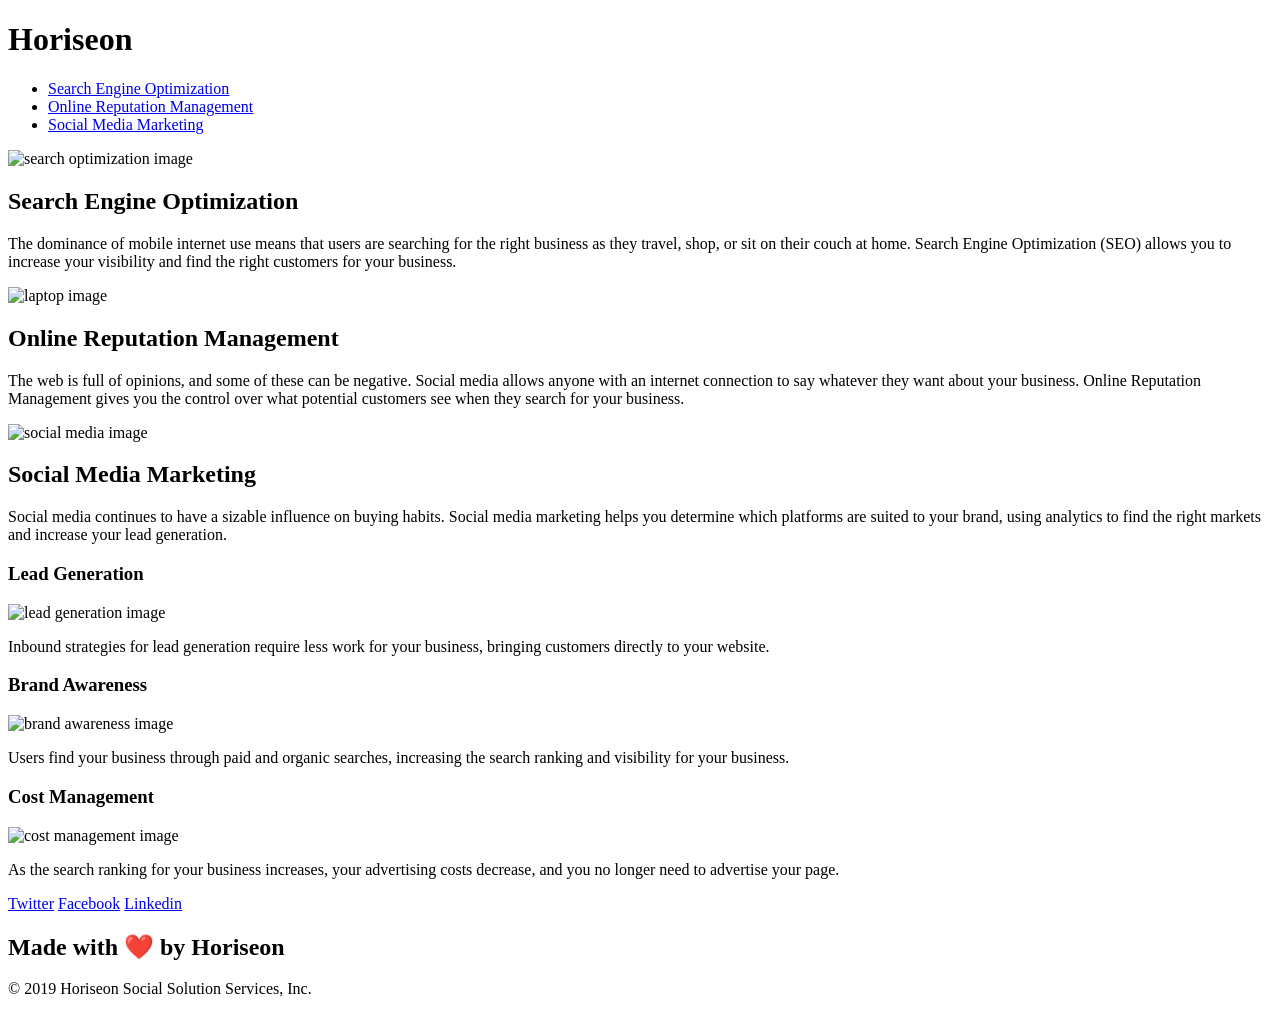
==== index.html @ 4e719db2 "Refactoring Horiseon Hw" ====
<!DOCTYPE html>
<html lang="en-us">

<head>
    <meta charset="UTF-8" />
    <link rel="stylesheet" href="./assets/css/style.css">
    <title>website</title>
    <meta name="viewport" content="width=device-width, initial-scale=1.0">

</head>

<body>
    <div class="header">
        <h1>Hori<span class="seo">seo</span>n</h1>
        <div>
            <ul>
                <li>
                    <a href="#search-engine-optimization">Search Engine Optimization</a>
                </li>
                 <li>
                    <a href="#online-reputation-management">Online Reputation Management</a>
                    </li>
                  <li>
                    <a href="#social-media-marketing">Social Media Marketing</a>
                </li>
            </ul>
        </div>
    </div>
     <div class="hero"></div>
    <div class="content">
        <div id="search-engine-optimization" class="search-engine-optimization">
            <img src="./assets/images/search-engine-optimization.jpg" class="float-left" alt="search optimization image"/>
            <h2>Search Engine Optimization</h2>
            <p>
                The dominance of mobile internet use means that users are searching for the right business as they travel, shop, or sit on their couch at home. Search Engine Optimization (SEO) allows you to increase your visibility and find the right customers for your business.
            </p>
        </div>
        <div id="online-reputation-management" class="online-reputation-management">
            <img src="./assets/images/online-reputation-management.jpg" class="float-right" alt="laptop image"/>
            <h2>Online Reputation Management</h2>
            <p>
                The web is full of opinions, and some of these can be negative. Social media allows anyone with an internet connection to say whatever they want about your business. Online Reputation Management gives you the control over what potential customers see when they search for your business.
            </p>
        </div>
        <div id="social-media-marketing" class="social-media-marketing">
            <img src="./assets/images/social-media-marketing.jpg" class="float-left" alt="social media image"/>
            <h2>Social Media Marketing</h2>
            <p>
                Social media continues to have a sizable influence on buying habits. Social media marketing helps you determine which platforms are suited to your brand, using analytics to find the right markets and increase your lead generation.
            </p>
        </div>
    </div>
    <div class="benefits">
        <div class="benefit-lead">
            <h3>Lead Generation</h3>
            <img src="./assets/images/lead-generation.png" alt="lead generation image" />
            <p>
                Inbound strategies for lead generation require less work for your business, bringing customers directly to your website.
            </p>
        </div>
        <div class="benefit-brand">
            <h3>Brand Awareness</h3>
            <img src="./assets/images/brand-awareness.png" alt="brand awareness image" />
            <p>
                Users find your business through paid and organic searches, increasing the search ranking and visibility for your business.
            </p>
        </div>
        <div class="benefit-cost">
            <h3>Cost Management</h3>
            <img src="./assets/images/cost-management.png" alt="cost management image"/>
            <p>
                As the search ranking for your business increases, your advertising costs decrease, and you no longer need to advertise your page.
            </p>
        </div>
    </div>
    <div class=Socials> 
        <a class=Socials href="https://twitter.com">Twitter</a>
       <a class=Socials href="https://facebook.com">Facebook</a>
       <a class=Socials href="https://linkedin.com">Linkedin</a>
       
    </div>
        <div class="footer">
        <h2>Made with ❤️️ by Horiseon</h2>
        <p>
            &copy; 2019 Horiseon Social Solution Services, Inc.
        </p>
        
    </div>
</body>

</html>
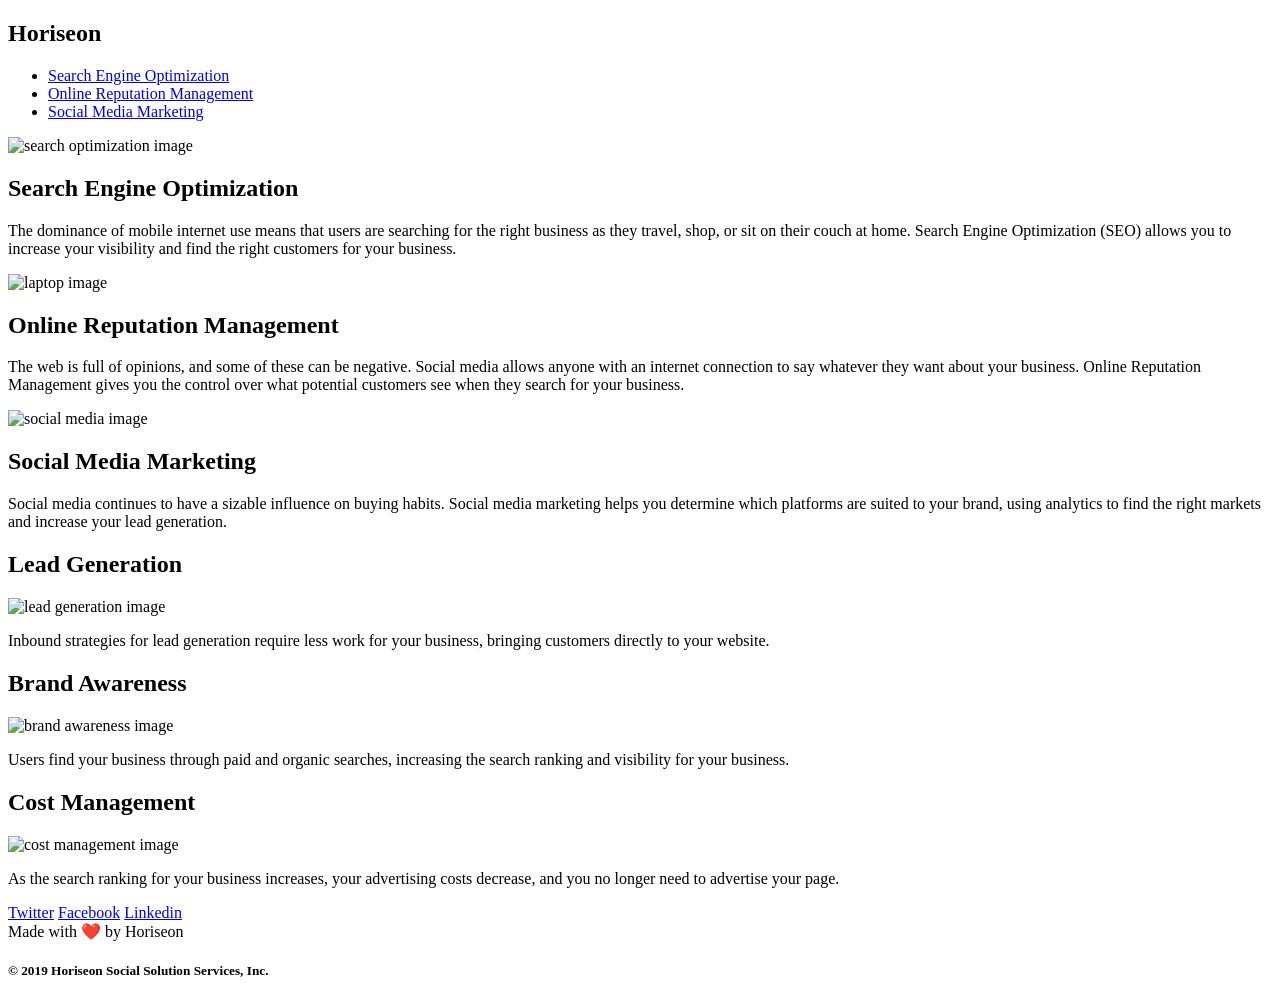
==== commit ebfc6f47: "update refactoring hw" ====
--- a/index.html
+++ b/index.html
@@ -4,13 +4,14 @@
 <head>
     <meta charset="UTF-8" />
     <link rel="stylesheet" href="./assets/css/style.css">
-    <title>website</title>
+    <title>Refactoring the Horiseon</title>   
+     <!--added mobile friendly link-->
     <meta name="viewport" content="width=device-width, initial-scale=1.0">
 
 </head>
 
 <body>
-    <div class="header">
+    <section class="header">
         <h1>Hori<span class="seo">seo</span>n</h1>
         <div>
             <ul>
@@ -19,15 +20,16 @@
                 </li>
                  <li>
                     <a href="#online-reputation-management">Online Reputation Management</a>
-                    </li>
+                 </li>
                   <li>
                     <a href="#social-media-marketing">Social Media Marketing</a>
                 </li>
             </ul>
         </div>
-    </div>
-     <div class="hero"></div>
+    </section>
+     <section class="hero"></section>
     <div class="content">
+        <!--input clickable link and alt tags that were missing-->
         <div id="search-engine-optimization" class="search-engine-optimization">
             <img src="./assets/images/search-engine-optimization.jpg" class="float-left" alt="search optimization image"/>
             <h2>Search Engine Optimization</h2>
@@ -50,42 +52,44 @@
             </p>
         </div>
     </div>
-    <div class="benefits">
+    
+     <section class="benefits">
         <div class="benefit-lead">
-            <h3>Lead Generation</h3>
+            <h2>Lead Generation</h2>
             <img src="./assets/images/lead-generation.png" alt="lead generation image" />
             <p>
                 Inbound strategies for lead generation require less work for your business, bringing customers directly to your website.
             </p>
         </div>
-        <div class="benefit-brand">
-            <h3>Brand Awareness</h3>
+        <div class="benefit-lead">
+            <h2>Brand Awareness</h2>
             <img src="./assets/images/brand-awareness.png" alt="brand awareness image" />
             <p>
                 Users find your business through paid and organic searches, increasing the search ranking and visibility for your business.
             </p>
         </div>
-        <div class="benefit-cost">
-            <h3>Cost Management</h3>
+        <div class="benefit-lead">
+            <h2>Cost Management</h2>
             <img src="./assets/images/cost-management.png" alt="cost management image"/>
             <p>
                 As the search ranking for your business increases, your advertising costs decrease, and you no longer need to advertise your page.
             </p>
         </div>
-    </div>
-    <div class=Socials> 
+    </section>  
+    <!--added socials to reach customers on all platforms-->
+    <section class=Socials> 
         <a class=Socials href="https://twitter.com">Twitter</a>
        <a class=Socials href="https://facebook.com">Facebook</a>
        <a class=Socials href="https://linkedin.com">Linkedin</a>
        
-    </div>
-        <div class="footer">
-        <h2>Made with ❤️️ by Horiseon</h2>
-        <p>
+    </section>
+        <footer class="footer">
+        <footer>Made with ❤️️ by Horiseon</footer>
+        <h5>
             &copy; 2019 Horiseon Social Solution Services, Inc.
-        </p>
+        </h5>
         
-    </div>
+    </footer>
 </body>
+</html>
 
-</html>
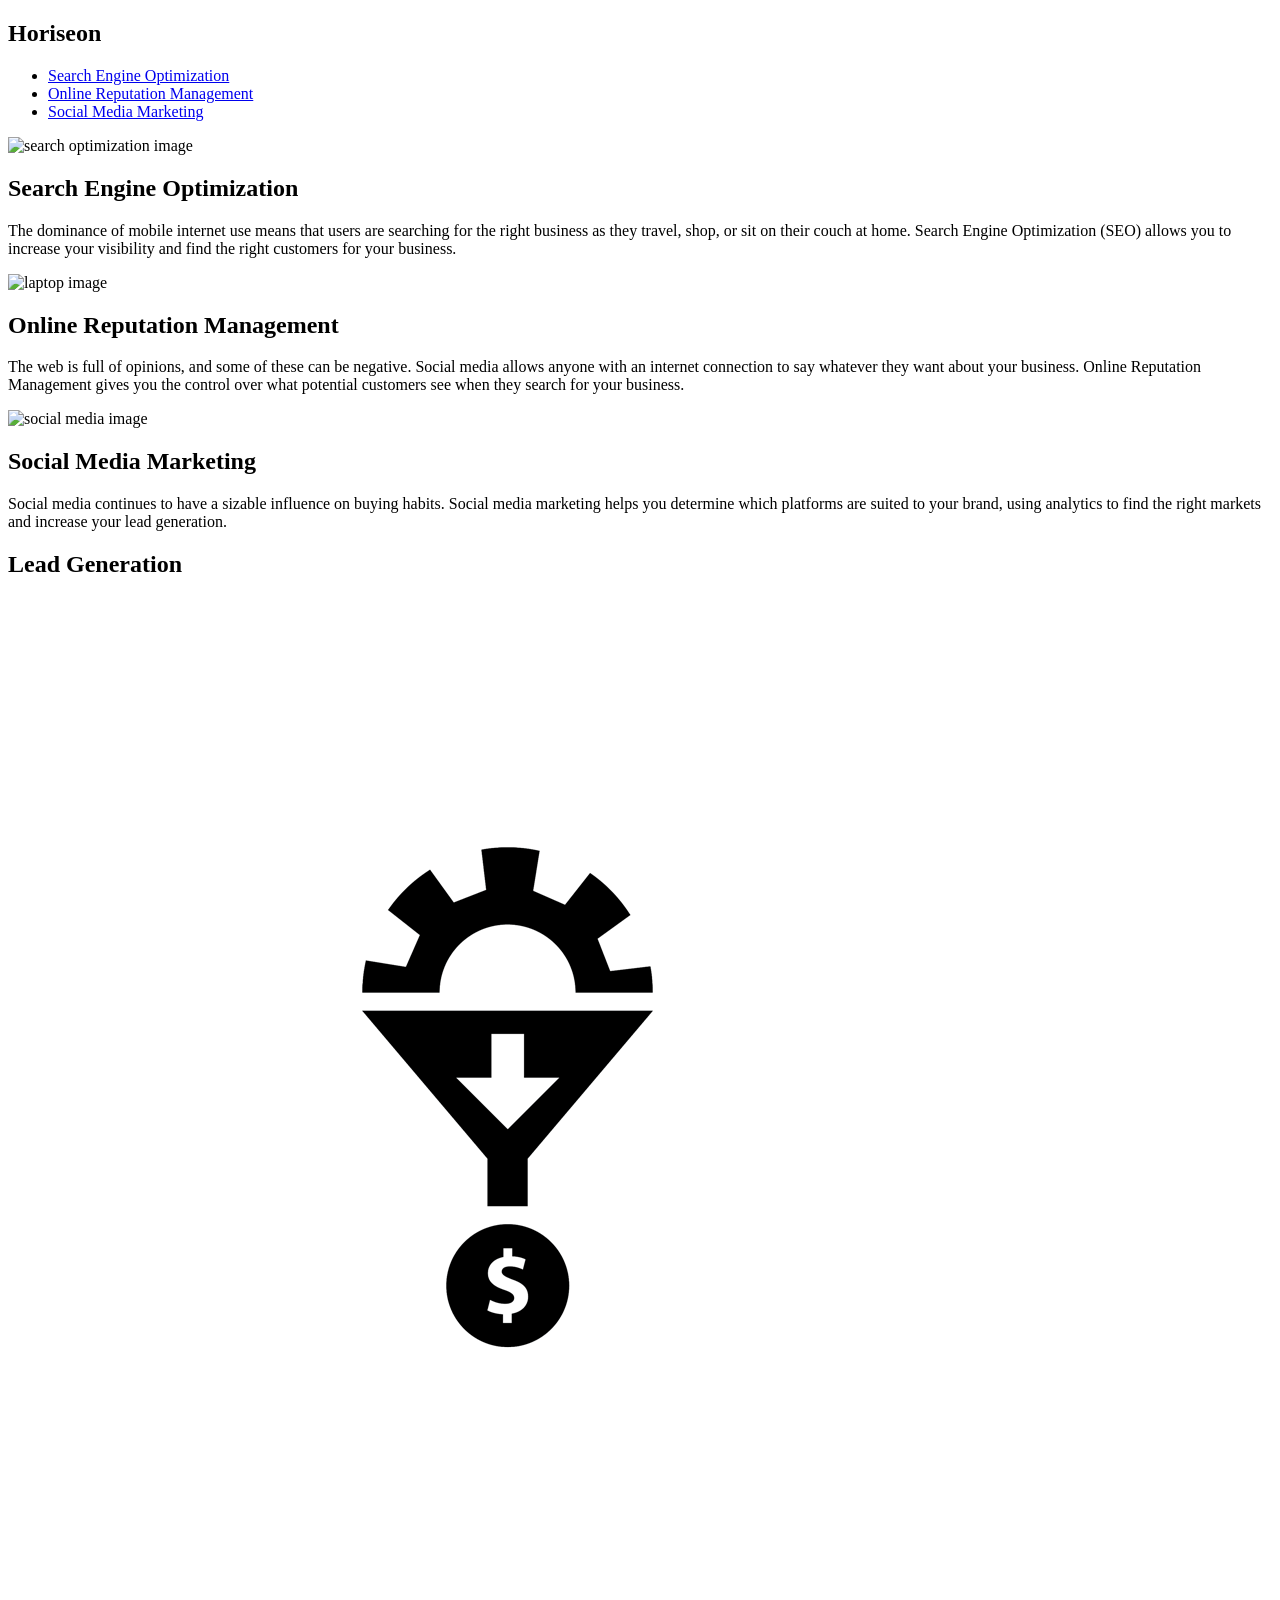
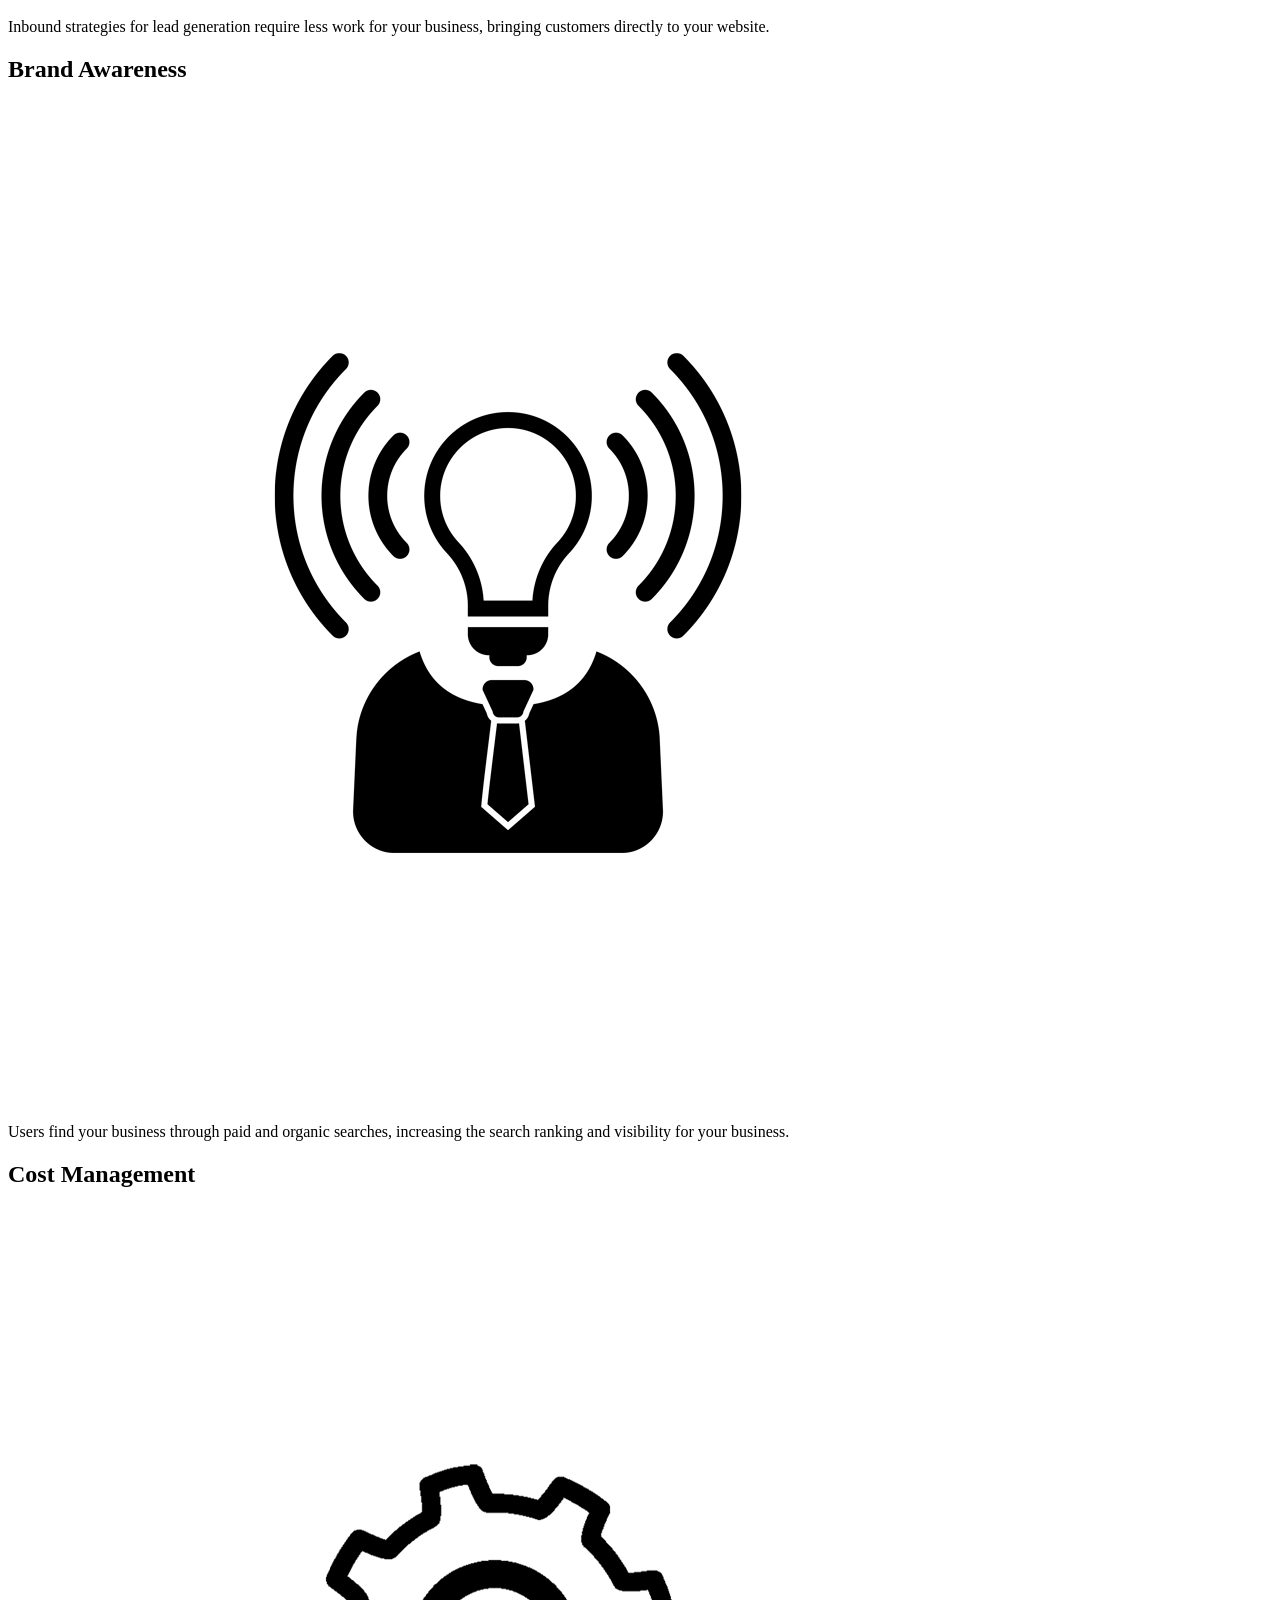
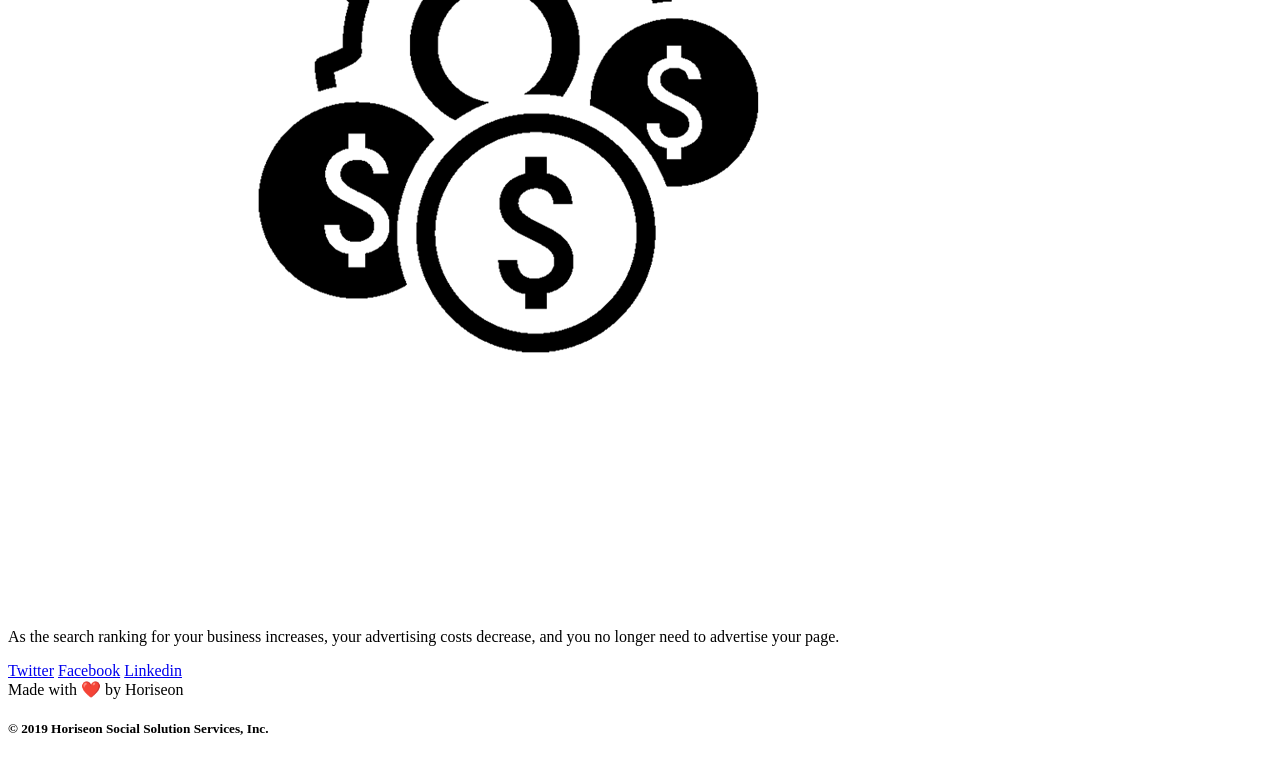
==== commit 2ab9919f: "Update index.html" ====
--- a/index.html
+++ b/index.html
@@ -3,7 +3,7 @@
 
 <head>
     <meta charset="UTF-8" />
-    <link rel="stylesheet" href="./assets/css/style.css">
+    <link rel="stylesheet" href="./Assets/css/style.css" type="text">
     <title>Refactoring the Horiseon</title>   
      <!--added mobile friendly link-->
     <meta name="viewport" content="width=device-width, initial-scale=1.0">
@@ -31,21 +31,21 @@
     <div class="content">
         <!--input clickable link and alt tags that were missing-->
         <div id="search-engine-optimization" class="search-engine-optimization">
-            <img src="./assets/images/search-engine-optimization.jpg" class="float-left" alt="search optimization image"/>
+            <img src="./Assets/images/search-engine-optimization.jpg" class="float-left" alt="search optimization image"/>
             <h2>Search Engine Optimization</h2>
             <p>
                 The dominance of mobile internet use means that users are searching for the right business as they travel, shop, or sit on their couch at home. Search Engine Optimization (SEO) allows you to increase your visibility and find the right customers for your business.
             </p>
         </div>
         <div id="online-reputation-management" class="online-reputation-management">
-            <img src="./assets/images/online-reputation-management.jpg" class="float-right" alt="laptop image"/>
+            <img src="./Assets/images/online-reputation-management.jpg" class="float-right" alt="laptop image"/>
             <h2>Online Reputation Management</h2>
             <p>
                 The web is full of opinions, and some of these can be negative. Social media allows anyone with an internet connection to say whatever they want about your business. Online Reputation Management gives you the control over what potential customers see when they search for your business.
             </p>
         </div>
         <div id="social-media-marketing" class="social-media-marketing">
-            <img src="./assets/images/social-media-marketing.jpg" class="float-left" alt="social media image"/>
+            <img src="./Assets/images/social-media-marketing.jpg" class="float-left" alt="social media image"/>
             <h2>Social Media Marketing</h2>
             <p>
                 Social media continues to have a sizable influence on buying habits. Social media marketing helps you determine which platforms are suited to your brand, using analytics to find the right markets and increase your lead generation.
@@ -56,21 +56,21 @@
      <section class="benefits">
         <div class="benefit-lead">
             <h2>Lead Generation</h2>
-            <img src="./assets/images/lead-generation.png" alt="lead generation image" />
+            <img src="./Assets/images/lead-generation.png" alt="lead generation image" />
             <p>
                 Inbound strategies for lead generation require less work for your business, bringing customers directly to your website.
             </p>
         </div>
         <div class="benefit-lead">
             <h2>Brand Awareness</h2>
-            <img src="./assets/images/brand-awareness.png" alt="brand awareness image" />
+            <img src="./Assets/images/brand-awareness.png" alt="brand awareness image" />
             <p>
                 Users find your business through paid and organic searches, increasing the search ranking and visibility for your business.
             </p>
         </div>
         <div class="benefit-lead">
             <h2>Cost Management</h2>
-            <img src="./assets/images/cost-management.png" alt="cost management image"/>
+            <img src="./Assets/images/cost-management.png" alt="cost management image"/>
             <p>
                 As the search ranking for your business increases, your advertising costs decrease, and you no longer need to advertise your page.
             </p>
--- a/Assets/css/style.css
+++ b/Assets/css/style.css
@@ -0,0 +1,185 @@
+* {
+    box-sizing: border-box;
+    padding: 0;
+    margin: 0;
+}
+
+body {
+    background-color: #d9dcd6;
+}
+
+.header {
+    padding: 20px;
+    font-family: 'Trebuchet MS', 'Lucida Sans Unicode', 'Lucida Grande', 'Lucida Sans', Arial, sans-serif;
+    background-color: #2a607c;
+    color: #ffffff;
+}
+
+.header h1 {
+    display: inline-block;
+    font-size: 48px;
+}
+
+.header h1 .seo {
+    color: #d9dcd6;
+}
+
+.header div {
+    padding-top: 15px;
+    margin-right: 20px;
+    float: right;
+    font-family: 'Gill Sans', 'Gill Sans MT', Calibri, 'Trebuchet MS', sans-serif;
+    font-size: 20px;
+}
+/*deleted a code that was unnecessary*/
+
+.header div ul li {
+    display: inline-block;
+    margin-left: 25px;
+}
+.header ul li :hover {
+    font-size: 30px;
+    color: yellow;
+}
+a {
+    color: #ffffff;
+    text-decoration: none;
+}
+p {
+    font-size: 25px;
+}
+
+.hero {
+    height: 800px;
+    width: 100%;
+    margin-bottom: 25px;
+    background-image: url("../images/digital-marketing-meeting.jpg");
+    background-size: cover;
+    background-position: center;
+}
+
+.float-left {
+    float: left;
+    margin-right: 25px;
+}
+
+.float-right {
+    float: right;
+    margin-left: 25px;
+}
+
+.content {
+    width: 75%;
+    display: inline-block;
+    margin-left: 20px;
+}
+
+.benefits {
+    margin-right: 20px;
+    padding: 20px;
+    clear: both;
+    float: right;
+    width: 20%;
+    height: 100%;
+    font-family: 'Gill Sans', 'Gill Sans MT', Calibri, 'Trebuchet MS', sans-serif;
+    background-color: #2589bd;
+}
+/*combined similar codes for all the benefit classes*/
+.benefit-lead
+ {
+    margin-bottom: 32px;
+    color: #ffffff;
+}    
+.benefit-lead h2 {
+    margin-bottom: 10px;
+    text-align: center;
+}
+
+.benefit-lead img {
+    display: block;
+    margin: 10px auto;
+    max-width: 150px;
+}
+
+.search-engine-optimization {
+    margin-bottom: 20px;
+    padding: 50px;
+    height: 300px;
+    font-family: 'Gill Sans', 'Gill Sans MT', Calibri, 'Trebuchet MS', sans-serif;
+    background-color: #0072bb;
+    color: #ffffff;
+}
+
+.online-reputation-management {
+    margin-bottom: 20px;
+    padding: 50px;
+    height: 300px;
+    font-family: 'Gill Sans', 'Gill Sans MT', Calibri, 'Trebuchet MS', sans-serif;
+    background-color: #0072bb;
+    color: #ffffff;
+}
+
+.social-media-marketing {
+    margin-bottom: 20px;
+    padding: 50px;
+    height: 300px;
+    font-family: 'Gill Sans', 'Gill Sans MT', Calibri, 'Trebuchet MS', sans-serif;
+    background-color: #0072bb;
+    color: #ffffff;
+}
+
+.search-engine-optimization img {
+    max-height: 200px;
+}
+
+.online-reputation-management img {
+    max-height: 200px;
+}
+
+.social-media-marketing img {
+    max-height: 200px;
+}
+
+.search-engine-optimization h2 {
+    margin-bottom: 20px;
+    font-size: 36px;
+}
+
+.online-reputation-management h2 {
+    margin-bottom: 20px;
+    font-size: 36px;
+}
+
+.social-media-marketing h2 {
+    margin-bottom: 20px;
+    font-size: 36px;
+}
+/* added social links and hover to make easier for people with eyesight difficulties*/
+.Socials {
+    padding: 20px;
+    font-family: 'Trebuchet MS', 'Lucida Sans Unicode', 'Lucida Grande', 'Lucida Sans', Arial, sans-serif;
+    color: #ffffff;
+    text-align: center;
+}
+
+a.Socials  {
+    color: black ;
+    font-size: 35px;
+    padding-top: 15px;
+    margin-right: 20px;
+   
+}
+.Socials:hover {
+    font-size: 50px;
+    color: yellow;
+}
+
+.footer {
+    padding: 30px;
+    clear: both;
+    font-family: 'Trebuchet MS', 'Lucida Sans Unicode', 'Lucida Grande', 'Lucida Sans', Arial, sans-serif;
+    text-align: center;
+}
+
+
+
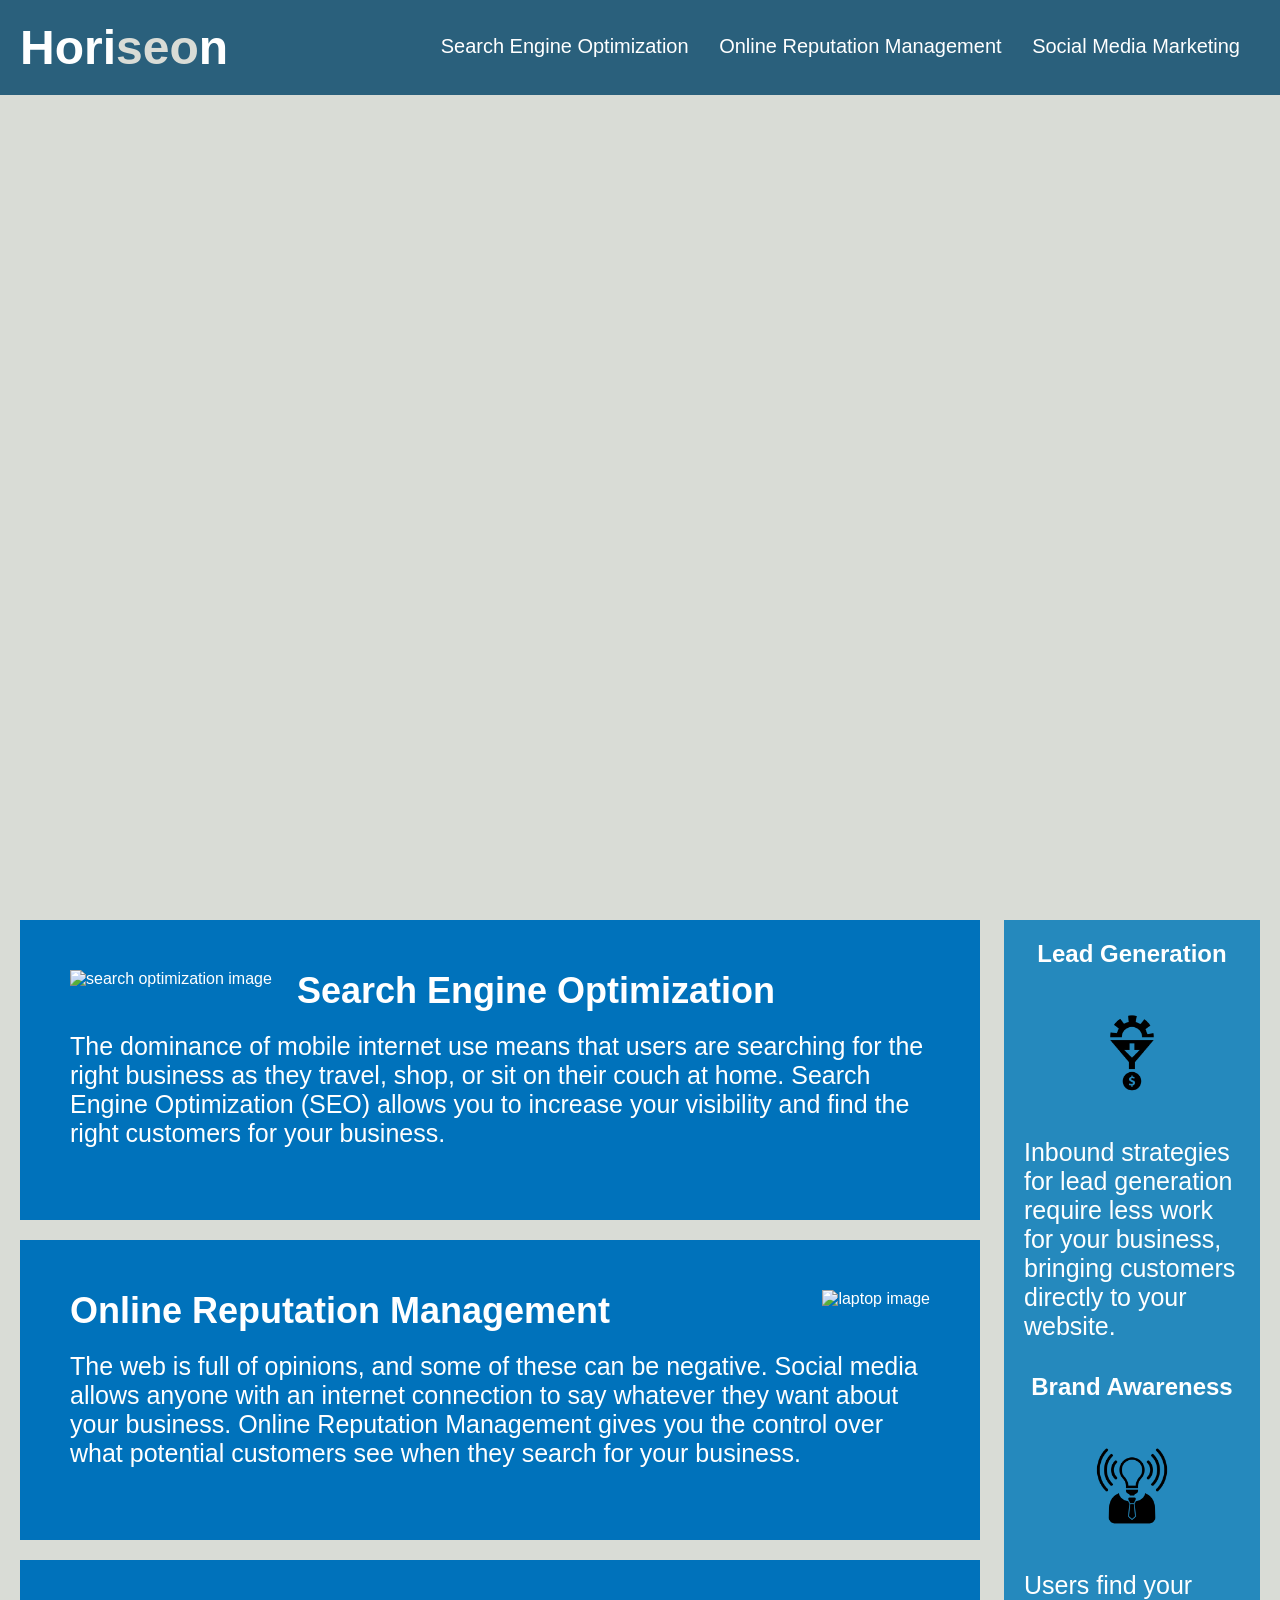
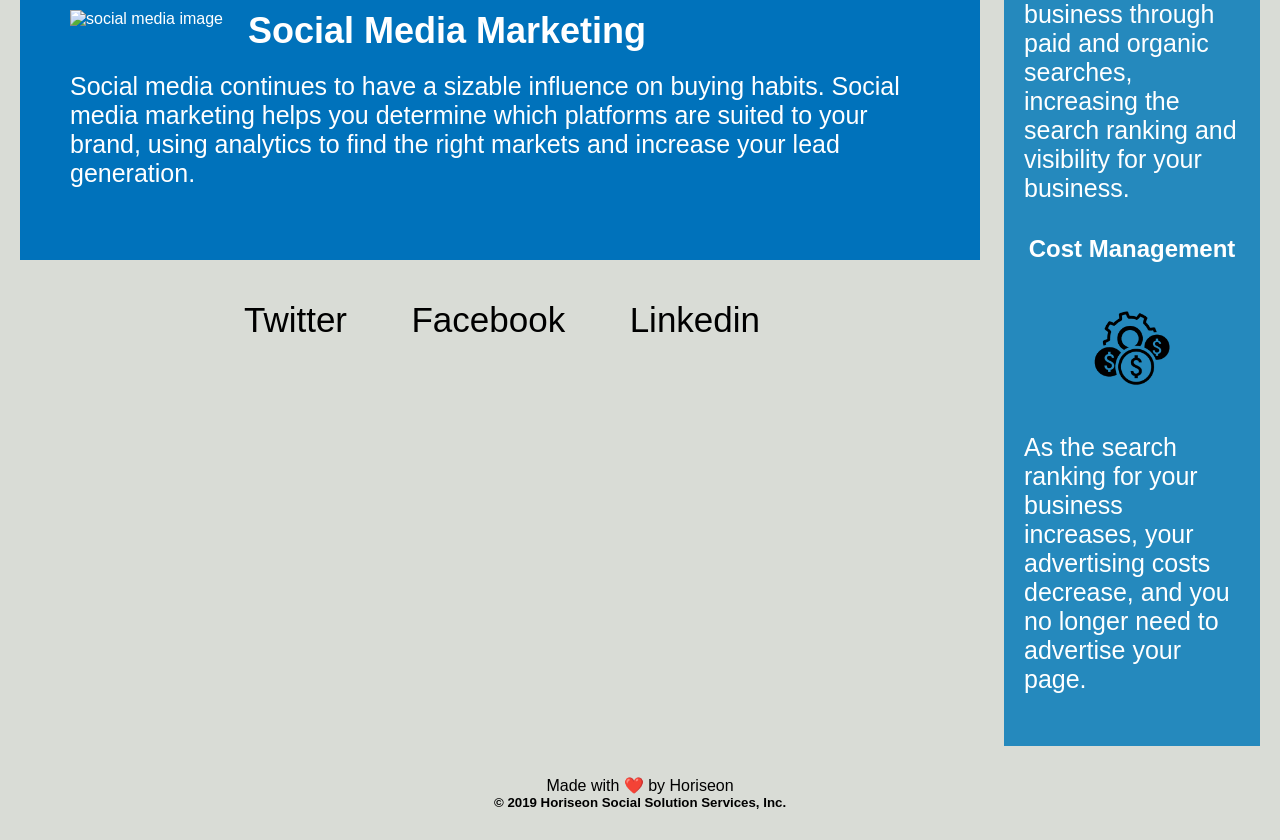
==== commit aae37d8a: "Update index.html" ====
--- a/index.html
+++ b/index.html
@@ -3,7 +3,7 @@
 
 <head>
     <meta charset="UTF-8" />
-    <link rel="stylesheet" href="./Assets/css/style.css" type="text">
+    <link rel="stylesheet" href="./Assets/css/style.css">
     <title>Refactoring the Horiseon</title>   
      <!--added mobile friendly link-->
     <meta name="viewport" content="width=device-width, initial-scale=1.0">
